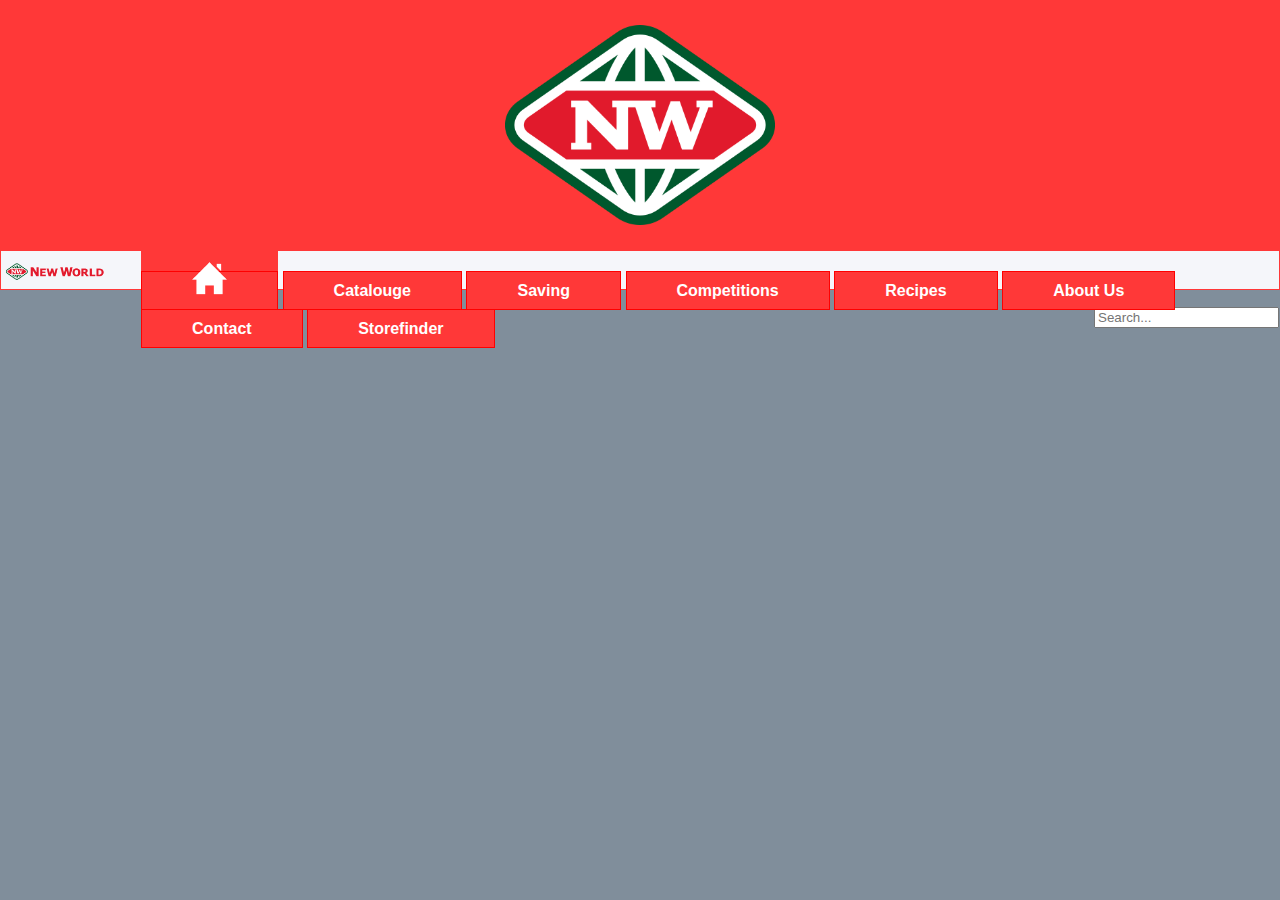
==== previewFood.html @ 75814602 "Start to create Mobile template" ====
<!DOCTYPE html>
<html>
  <head>
    <meta charset="utf-8">
    <title>New World</title>
    <link rel="stylesheet" href="css/style.css">
  </head>
  <body>
    <header>
      <div id="backBox">
        <div id="logo">
          <img src="images/logo.png" alt="Logo">
        </div>
      </div>
    </header>
    <nav>
      <div id="navLogo">
       <img src="images/navLogo.jpg" alt="Nav Logo">
      </div>
      <ul>
        <li id="homeIcon"><a href=""><img src="images/home.png" alt="Home Icon"></a></li>
        <li><a href="">Catalouge</a></li>
        <li><a href="">Saving</a></li>
        <li><a href="">Competitions</a></li>
        <li><a href="">Recipes</a></li>
        <li><a href="">About Us</a></li>
        <li><a href="">Contact</a></li>
        <li><a href="">Storefinder</a></li>
      </ul>
      <div id="navSearch">
        <input type="text" placeholder="Search...">
      </div>

    </nav>
  </body>
</html>
---- css/style.css ----
body {
  margin: 0;
  font-family: sans-serif;
  background-color: #808e9b; }

header #backBox {
  background-color: #ff3838;
  width: 100%;
  height: 250px;
  margin-bottom: 0px; }
header #logo img {
  text-align: center;
  width: 270px;
  height: auto;
  position: relative;
  padding: 25px;
  display: block;
  margin-left: auto;
  margin-right: auto;
  margin-bottom: 10px; }

nav {
  height: 38px;
  margin-bottom: 0px;
  padding: 0px;
  background-color: #f5f6fa;
  border: 1px solid #ff3838; }
  nav #navLogo {
    float: left; }
    nav #navLogo img {
      height: 40px;
      width: auto;
      margin-top: 0; }
  nav ul {
    list-style: none;
    margin-top: 0;
    margin-left: 100px;
    height: 40px; }
    nav ul li {
      display: inline-block;
      padding: 10px 0px;
      background-color: #ff3838;
      margin-left: 0.05px;
      margin-right: 0.05px; }
      nav ul li #homeIcon {
        height: 39px;
        width: auto;
        padding: 0; }
      nav ul li img {
        height: 35px;
        width: auto;
        margin: 0;
        margin-top: 0px; }
      nav ul li a {
        text-decoration: none;
        font-weight: bold;
        color: white;
        padding: 10px 50px;
        border: 1px solid red; }
      nav ul li a:hover {
        background-color: white;
        color: red; }
  nav #navSearch {
    float: right; }

#mainBox {
  background-color: white;
  height: 70px;
  width: 75%;
  margin: 0 auto;
  margin-top: 50px;
  border-style: solid;
  border-width: 1px;
  border-color: #ff3838; }
  #mainBox input {
    padding: 6px;
    margin-top: 17px;
    margin-left: 35px;
    font-size: 17px;
    width: 300px;
    border-color: #ff3838; }
  #mainBox .sortBox {
    height: 70px;
    width: 110px;
    float: right;
    margin-left: 5px;
    text-align: center;
    color: white;
    font-weight: bold;
    font-size: 20px;
    line-height: 65px; }
  #mainBox .green {
    background-color: #ff3838;
    font-style: bold; }
  #mainBox .red {
    background-color: green;
    font-style: bold; }

#mainContent {
  display: flex;
  justify-content: space-around;
  margin: 0 auto;
  margin-top: 70px;
  width: 75%; }
  #mainContent .prevBox {
    position: relative;
    height: 220px;
    width: 250px;
    background-color: #485460; }
    #mainContent .prevBox .coupon {
      height: 25px;
      width: 25px;
      float: right;
      margin-top: 0;
      background-color: blue; }
    #mainContent .prevBox .priceText {
      float: right;
      width: 30%;
      margin-top: 30px; }
    #mainContent .prevBox img {
      margin-top: 6px;
      margin-left: 6px;
      width: 150px;
      height: 163px; }
    #mainContent .prevBox .preview {
      position: absolute;
      bottom: 0;
      margin: 0 auto;
      height: 30px;
      width: 230px;
      background-color: #0097e6;
      padding: 5px;
      text-align: center;
      margin: 5px;
      vertical-align: middle; }
      #mainContent .prevBox .preview h3 {
        margin: 0;
        margin-top: 5px; }
    #mainContent .prevBox .box1 {
      flex: 1; }
    #mainContent .prevBox .box2 {
      flex: 1; }
    #mainContent .prevBox .box3 {
      flex: 1; }
    #mainContent .prevBox .box4 {
      flex: 1; }

/*# sourceMappingURL=style.css.map */
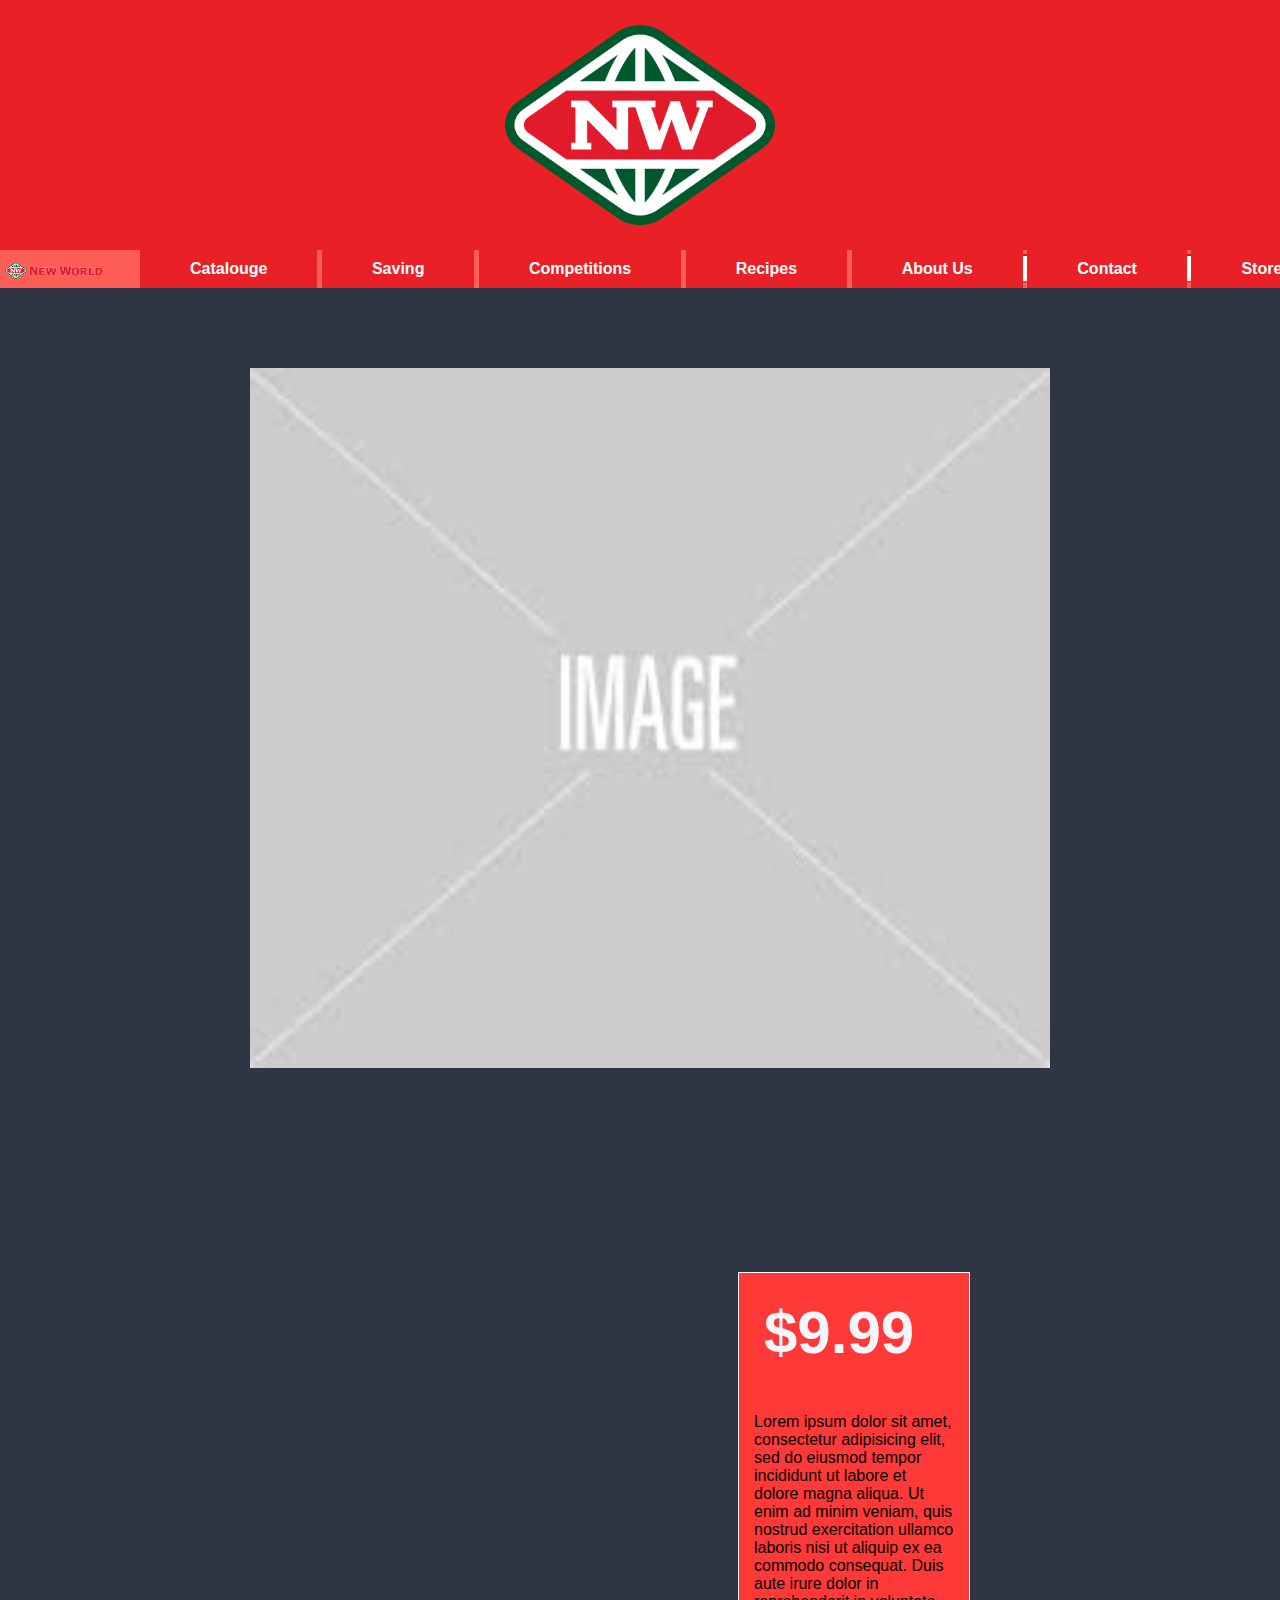
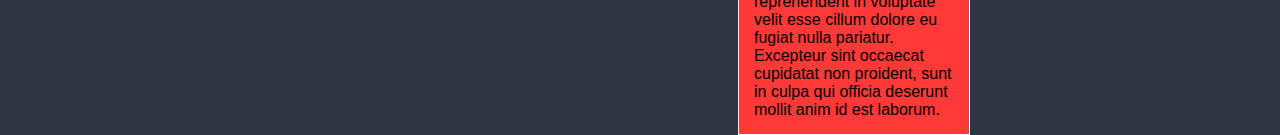
==== commit ae9bc6a2: "Finished Main and Preview" ====
--- a/previewFood.html
+++ b/previewFood.html
@@ -18,19 +18,27 @@
        <img src="images/navLogo.jpg" alt="Nav Logo">
       </div>
       <ul>
-        <li id="homeIcon"><a href=""><img src="images/home.png" alt="Home Icon"></a></li>
-        <li><a href="">Catalouge</a></li>
-        <li><a href="">Saving</a></li>
-        <li><a href="">Competitions</a></li>
-        <li><a href="">Recipes</a></li>
-        <li><a href="">About Us</a></li>
-        <li><a href="">Contact</a></li>
-        <li><a href="">Storefinder</a></li>
+        <li><a class="navFlex" href="index.html">Catalouge</a></li>
+        <li><a class="navFlex" href="">Saving</a></li>
+        <li><a class="navFlex" href="">Competitions</a></li>
+        <li><a class="navFlex" href="">Recipes</a></li>
+        <li><a class="navFlex" href="">About Us</a></li>
+        <li><a class="navFlex" href="">Contact</a></li>
+        <li><a class="navFlex" href="">Storefinder</a></li>
       </ul>
       <div id="navSearch">
         <input type="text" placeholder="Search...">
       </div>
 
     </nav>
+    <div id="mainContent2">
+      <img src="images/placeholder.jpg" alt="Food Item">
+      <div class="itemContent">
+        <h2>$9.99</h2>
+        <br>
+        <br>
+        <p>Lorem ipsum dolor sit amet, consectetur adipisicing elit, sed do eiusmod tempor incididunt ut labore et dolore magna aliqua. Ut enim ad minim veniam, quis nostrud exercitation ullamco laboris nisi ut aliquip ex ea commodo consequat. Duis aute irure dolor in reprehenderit in voluptate velit esse cillum dolore eu fugiat nulla pariatur. Excepteur sint occaecat cupidatat non proident, sunt in culpa qui officia deserunt mollit anim id est laborum.</p>
+      </div>
+    </div>
   </body>
 </html>
--- a/css/style.css
+++ b/css/style.css
@@ -1,10 +1,10 @@
 body {
   margin: 0;
   font-family: sans-serif;
-  background-color: #808e9b; }
+  background-color: #2f3542; }
 
 header #backBox {
-  background-color: #ff3838;
+  background-color: #EA2027;
   width: 100%;
   height: 250px;
   margin-bottom: 0px; }
@@ -22,9 +22,7 @@
 nav {
   height: 38px;
   margin-bottom: 0px;
-  padding: 0px;
-  background-color: #f5f6fa;
-  border: 1px solid #ff3838; }
+  background-color: #ff5e57; }
   nav #navLogo {
     float: left; }
     nav #navLogo img {
@@ -32,46 +30,48 @@
       width: auto;
       margin-top: 0; }
   nav ul {
+    position: absolute;
+    white-space: nowrap;
     list-style: none;
     margin-top: 0;
     margin-left: 100px;
     height: 40px; }
+    nav ul .navFlex {
+      display: flex;
+      flex-wrap: nowrap; }
     nav ul li {
+      position: relative;
       display: inline-block;
-      padding: 10px 0px;
-      background-color: #ff3838;
+      background-color: #EA2027;
       margin-left: 0.05px;
       margin-right: 0.05px; }
-      nav ul li #homeIcon {
-        height: 39px;
-        width: auto;
-        padding: 0; }
-      nav ul li img {
-        height: 35px;
-        width: auto;
-        margin: 0;
-        margin-top: 0px; }
       nav ul li a {
         text-decoration: none;
         font-weight: bold;
         color: white;
-        padding: 10px 50px;
-        border: 1px solid red; }
+        padding: 10px 50px 10px 50px; }
       nav ul li a:hover {
         background-color: white;
-        color: red; }
-  nav #navSearch {
-    float: right; }
+        color: #EA2027;
+        text-decoration: underline; }
+  nav #navSearch input {
+    float: right;
+    padding: 4px;
+    margin-top: 3.5px;
+    margin-right: 30px;
+    font-size: 15px;
+    width: 280px;
+    border-color: #ff3838; }
 
 #mainBox {
-  background-color: white;
+  background-color: #EA2027;
   height: 70px;
   width: 75%;
   margin: 0 auto;
   margin-top: 50px;
   border-style: solid;
   border-width: 1px;
-  border-color: #ff3838; }
+  border-color: #EA2027; }
   #mainBox input {
     padding: 6px;
     margin-top: 17px;
@@ -82,6 +82,7 @@
   #mainBox .sortBox {
     height: 70px;
     width: 110px;
+    margin-top: 0;
     float: right;
     margin-left: 5px;
     text-align: center;
@@ -90,33 +91,141 @@
     font-size: 20px;
     line-height: 65px; }
   #mainBox .green {
-    background-color: #ff3838;
+    background-color: red;
     font-style: bold; }
+    #mainBox .green a {
+      text-decoration: none;
+      color: white;
+      padding: 22px 18px 27px 17.5px; }
+    #mainBox .green a:hover {
+      background-color: white;
+      color: red;
+      text-decoration: underline; }
   #mainBox .red {
-    background-color: green;
+    background-color: #4cd137;
     font-style: bold; }
+    #mainBox .red a {
+      text-decoration: none;
+      color: white;
+      padding: 22px 42px 27px 42px; }
+    #mainBox .red a:hover {
+      background-color: white;
+      color: #4cd137;
+      text-decoration: underline; }
 
 #mainContent {
-  display: flex;
-  justify-content: space-around;
   margin: 0 auto;
   margin-top: 70px;
-  width: 75%; }
+  max-width: 85%; }
+  #mainContent #row1 {
+    display: flex;
+    align-items: center;
+    justify-content: space-around; }
+    #mainContent #row1 .box1 {
+      flex: 1; }
+      #mainContent #row1 .box1 .preview {
+        background-color: red;
+        border: 1px solid black; }
+    #mainContent #row1 .box2 {
+      flex: 1; }
+      #mainContent #row1 .box2 .preview {
+        background-color: #4cd137;
+        border: 1px solid black; }
+    #mainContent #row1 .box3 {
+      flex: 1; }
+      #mainContent #row1 .box3 .preview {
+        background-color: #4cd137;
+        border: 1px solid black; }
+    #mainContent #row1 .box4 {
+      flex: 1; }
+      #mainContent #row1 .box4 .preview {
+        background-color: red;
+        border: 1px solid black; }
+  #mainContent #row2 {
+    margin-top: 50px;
+    display: flex;
+    justify-content: space-around; }
+    #mainContent #row2 .box5 {
+      flex: 1; }
+      #mainContent #row2 .box5 .preview {
+        background-color: #4cd137;
+        border: 1px solid black; }
+    #mainContent #row2 .box6 {
+      flex: 1; }
+      #mainContent #row2 .box6 .preview {
+        background-color: red;
+        border: 1px solid black; }
+    #mainContent #row2 .box7 {
+      flex: 1; }
+      #mainContent #row2 .box7 .preview {
+        background-color: #4cd137;
+        border: 1px solid black; }
+    #mainContent #row2 .box8 {
+      flex: 1; }
+      #mainContent #row2 .box8 .preview {
+        background-color: red;
+        border: 1px solid black; }
+  #mainContent #row3 {
+    margin-top: 50px;
+    display: flex;
+    justify-content: space-around; }
+    #mainContent #row3 .box9 {
+      flex: 1; }
+      #mainContent #row3 .box9 .preview {
+        background-color: #4cd137;
+        border: 1px solid black; }
+    #mainContent #row3 .box10 {
+      flex: 1; }
+      #mainContent #row3 .box10 .preview {
+        background-color: red;
+        border: 1px solid black; }
+    #mainContent #row3 .box11 {
+      flex: 1; }
+      #mainContent #row3 .box11 .preview {
+        background-color: #4cd137;
+        border: 1px solid black; }
+    #mainContent #row3 .box12 {
+      flex: 1; }
+      #mainContent #row3 .box12 .preview {
+        background-color: #4cd137;
+        border: 1px solid black; }
+  #mainContent #row4 {
+    margin-top: 50px;
+    display: flex;
+    justify-content: space-around;
+    margin-bottom: 100px; }
+    #mainContent #row4 .box13 {
+      flex: 1; }
+      #mainContent #row4 .box13 .preview {
+        background-color: #4cd137;
+        border: 1px solid black; }
+    #mainContent #row4 .box14 {
+      flex: 1; }
+      #mainContent #row4 .box14 .preview {
+        background-color: #4cd137;
+        border: 1px solid black; }
+    #mainContent #row4 .box15 {
+      flex: 1; }
+      #mainContent #row4 .box15 .preview {
+        background-color: red;
+        border: 1px solid black; }
+    #mainContent #row4 .box16 {
+      flex: 1; }
+      #mainContent #row4 .box16 .preview {
+        background-color: #4cd137;
+        border: 1px solid black; }
   #mainContent .prevBox {
     position: relative;
     height: 220px;
     width: 250px;
-    background-color: #485460; }
-    #mainContent .prevBox .coupon {
-      height: 25px;
-      width: 25px;
-      float: right;
-      margin-top: 0;
-      background-color: blue; }
+    max-width: 250px;
+    background-color: #EA2027; }
     #mainContent .prevBox .priceText {
       float: right;
       width: 30%;
-      margin-top: 30px; }
+      margin-top: 30px;
+      margin-right: 10px;
+      color: white; }
     #mainContent .prevBox img {
       margin-top: 6px;
       margin-left: 6px;
@@ -125,24 +234,45 @@
     #mainContent .prevBox .preview {
       position: absolute;
       bottom: 0;
-      margin: 0 auto;
       height: 30px;
       width: 230px;
-      background-color: #0097e6;
       padding: 5px;
       text-align: center;
       margin: 5px;
       vertical-align: middle; }
+      #mainContent .prevBox .preview a {
+        text-decoration: none;
+        color: white; }
+      #mainContent .prevBox .preview a:hover {
+        text-decoration: underline;
+        color: black; }
       #mainContent .prevBox .preview h3 {
         margin: 0;
         margin-top: 5px; }
-    #mainContent .prevBox .box1 {
-      flex: 1; }
-    #mainContent .prevBox .box2 {
-      flex: 1; }
-    #mainContent .prevBox .box3 {
-      flex: 1; }
-    #mainContent .prevBox .box4 {
-      flex: 1; }
+
+#mainContent2 {
+  width: 75%;
+  margin-top: 80px;
+  margin-left: 250px; }
+  #mainContent2 img {
+    width: 800px;
+    height: 700px;
+    margin-bottom: 100px; }
+  #mainContent2 .itemContent {
+    float: right;
+    width: 200px;
+    height: auto;
+    margin-top: 100px;
+    margin-right: 240px;
+    border: 1px solid white;
+    background-color: #ff3838;
+    padding: 15px; }
+    #mainContent2 .itemContent h2 {
+      font-size: 60px;
+      margin: 0;
+      padding: 10px;
+      color: #f5f6fa; }
+    #mainContent2 .itemContent p {
+      margin: 0px; }
 
 /*# sourceMappingURL=style.css.map */
